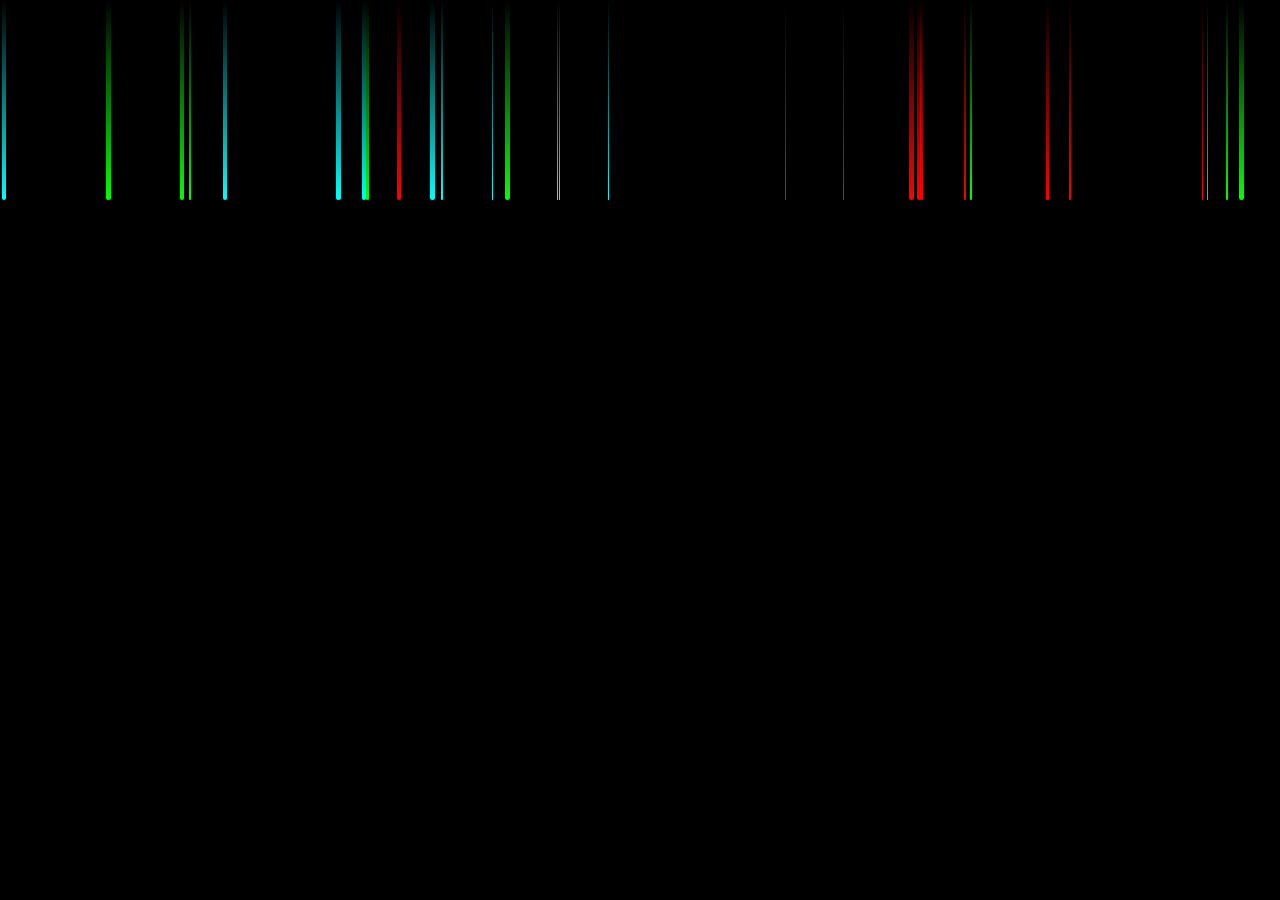
==== Colorful-Rain/rainyrainy.html @ 417cf52a "la la la la" ====
<!DOCTYPE html>
<html lang="en">
<head>
    <meta charset="UTF-8">
    <meta http-equiv="X-UA-Compatible" content="IE=edge">
    <meta name="viewport" content="width=device-width, initial-scale=1.0">
    <title>Rain rain | Javascript</title>
    <link rel="stylesheet" href="style.css">
</head>
<body>
    
</body>
<script>
    function rain(){
        let amount = 30;
        let body = document.querySelector('body');
        let i = 0;
        while(i < amount){
            let drop = document.createElement('i');

            let size = Math.random() * 5;
            let posX = Math.floor(Math.random() * window.innerWidth);
            let delay = Math.random() * - 20;
            let duration = Math.random() * 5;

            drop.style.width = 0.2 + size + 'px';
            drop.style.left = posX + 'px'; 
            drop.style.animationDelay = delay+'s';
            drop.style.animationDuration = 1 + duration+'s';





            body.appendChild(drop);
            i++;
        }
    }
    rain();
</script>
</html>
---- Colorful-Rain/style.css ----
*{
    margin: 0;
    padding: 0;
    box-sizing: border-box;
}
body{
    background: #000;
    overflow: none;
    height: 100vh;
}
i{
    position: absolute;
    height: 200px;
    background: linear-gradient(transparent, #fff);
    border-bottom-left-radius: 5px;
    border-bottom-right-radius: 5px;
    animation: animate 5s linear infinite;
}
i:nth-child(3n+1){
    background: linear-gradient(transparent, #0ff);
}
i:nth-child(3n+2){
    background: linear-gradient(transparent, #0f0);
}
i:nth-child(3n+3){
    background: linear-gradient(transparent, #f00);
}
@keyframes animate{
    0%{
        transform: translateY(-200px);
    }
    100%{
        transform: translateY(calc(100vh + 200px));
    }
}
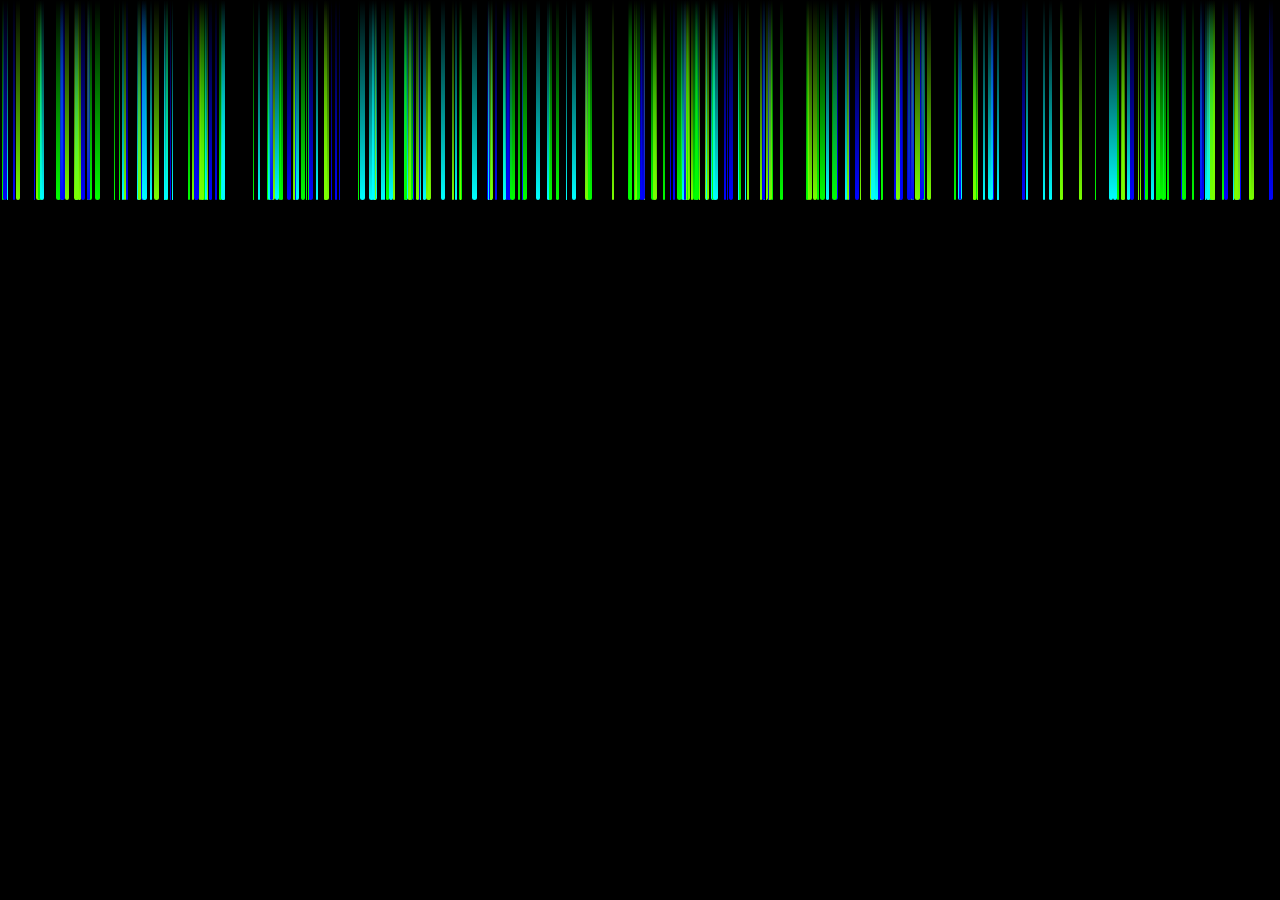
==== commit c777a6b7: "a" ====
--- a/Colorful-Rain/rainyrainy.html
+++ b/Colorful-Rain/rainyrainy.html
@@ -12,7 +12,7 @@
 </body>
 <script>
     function rain(){
-        let amount = 30;
+        let amount = 300;
         let body = document.querySelector('body');
         let i = 0;
         while(i < amount){
--- a/Colorful-Rain/style.css
+++ b/Colorful-Rain/style.css
@@ -16,14 +16,17 @@
     border-bottom-right-radius: 5px;
     animation: animate 5s linear infinite;
 }
-i:nth-child(3n+1){
+i:nth-child(4n+1){
     background: linear-gradient(transparent, #0ff);
 }
-i:nth-child(3n+2){
+i:nth-child(4n+2){
     background: linear-gradient(transparent, #0f0);
 }
-i:nth-child(3n+3){
-    background: linear-gradient(transparent, #f00);
+i:nth-child(4n+3){
+    background: linear-gradient(transparent, rgb(0, 4, 255));
+}
+i:nth-child(4n+4){
+    background: linear-gradient(transparent, rgb(123, 255, 0));
 }
 @keyframes animate{
     0%{
